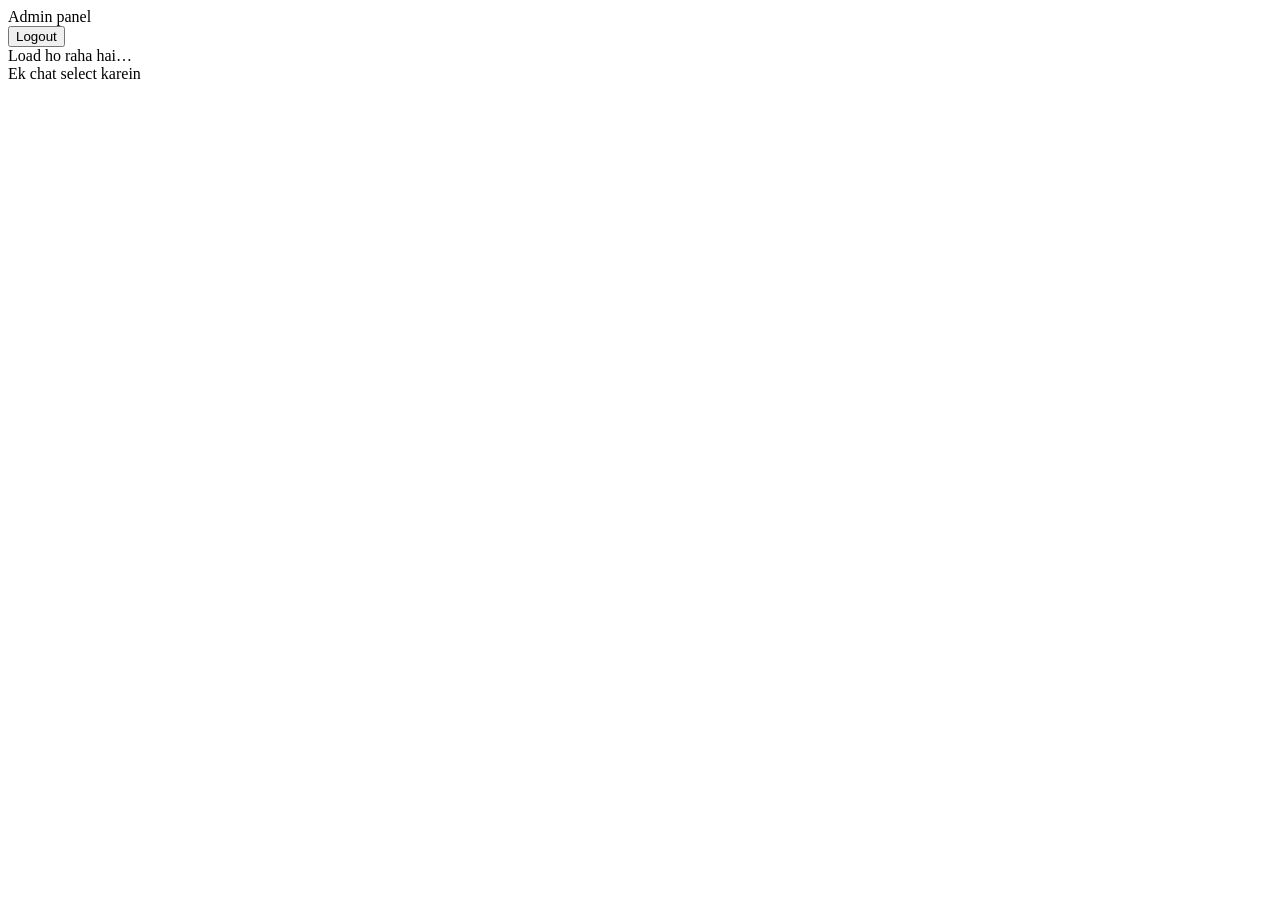
==== admin.html @ 55d82665 "Create admin.html" ====
<!DOCTYPE html>
<html lang="hi">
<head>
<meta charset="UTF-8" />
<meta name="viewport" content="width=device-width, initial-scale=1.0" />
<title>ChatAR — Admin</title>
<link rel="stylesheet" href="css/style.css" />
</head>
<body>

<div class="chat-shell" id="chatShell">
  <div class="sidebar">
    <div class="sidebar-header">
      <div class="whoami">Admin panel</div>
      <button class="icon-btn" id="logoutBtn">Logout</button>
    </div>
    <div class="contact-list" id="contactList">
      <div class="empty-contacts">Load ho raha hai…</div>
    </div>
  </div>
  <div class="conversation" id="conversationPane">
    <div class="no-conv">Ek chat select karein</div>
  </div>
</div>

<script type="module" src="js/admin.js"></script>
</body>
</html>
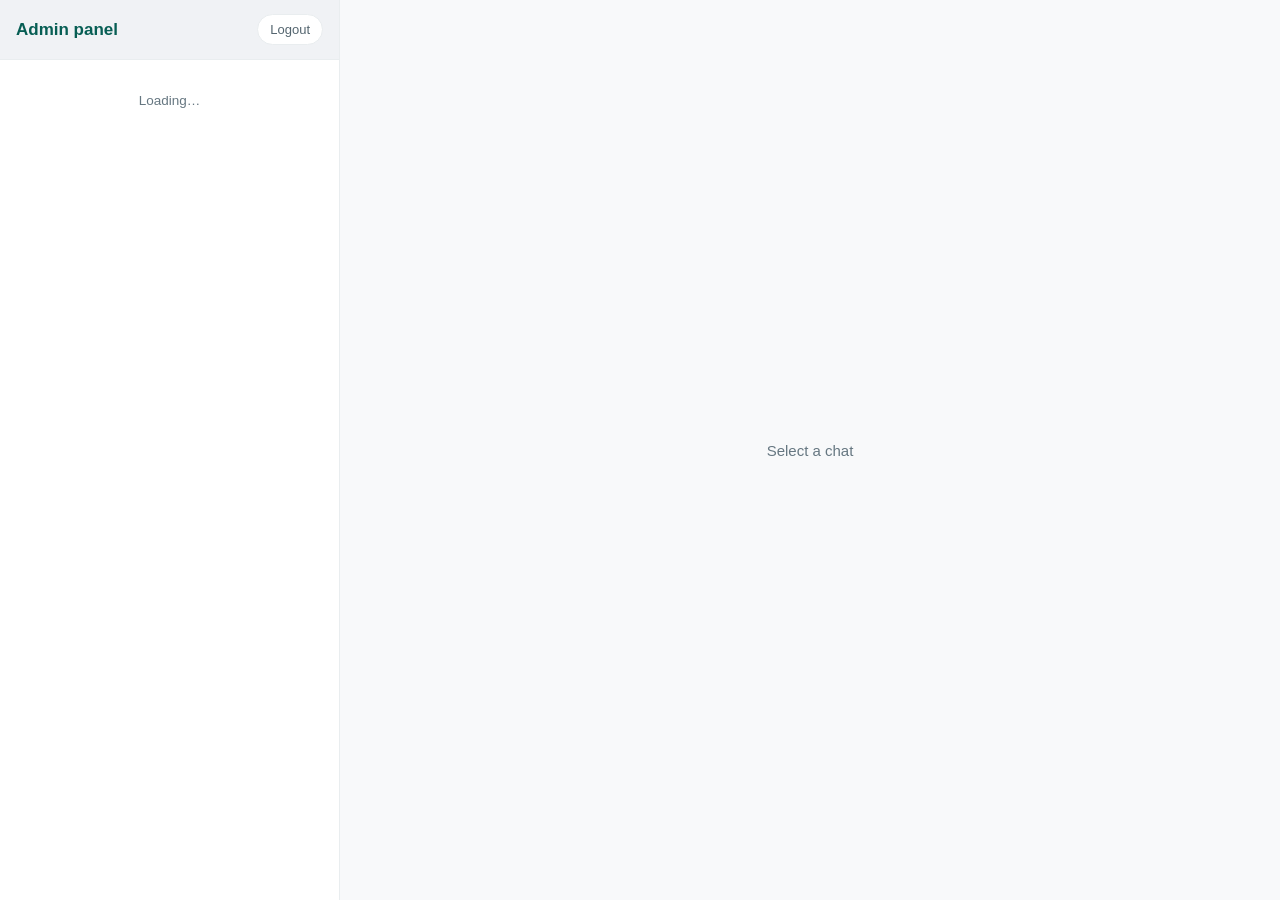
==== commit 83647ec4: "Update admin.html" ====
--- a/admin.html
+++ b/admin.html
@@ -1,9 +1,9 @@
 <!DOCTYPE html>
-<html lang="hi">
+<html lang="en">
 <head>
 <meta charset="UTF-8" />
 <meta name="viewport" content="width=device-width, initial-scale=1.0" />
-<title>ChatAR — Admin</title>
+<title>ChatWithAR — Admin</title>
 <link rel="stylesheet" href="css/style.css" />
 </head>
 <body>
@@ -15,11 +15,11 @@
       <button class="icon-btn" id="logoutBtn">Logout</button>
     </div>
     <div class="contact-list" id="contactList">
-      <div class="empty-contacts">Load ho raha hai…</div>
+      <div class="empty-contacts">Loading…</div>
     </div>
   </div>
   <div class="conversation" id="conversationPane">
-    <div class="no-conv">Ek chat select karein</div>
+    <div class="no-conv">Select a chat</div>
   </div>
 </div>
 
--- a/css/style.css
+++ b/css/style.css
@@ -0,0 +1,396 @@
+/* ============================================================
+   WhatsApp-style theme — ChatAR (Created by AR)
+   ============================================================ */
+
+* { box-sizing: border-box; }
+
+html, body {
+  margin: 0;
+  padding: 0;
+  height: 100%;
+  background: #ece5dd;
+  color: #111b21;
+  font-family: -apple-system, BlinkMacSystemFont, "Segoe UI", Helvetica, Arial, sans-serif;
+  -webkit-font-smoothing: antialiased;
+}
+
+button { font-family: inherit; cursor: pointer; }
+
+/* ---------- Auth screens ---------- */
+
+.auth-shell {
+  min-height: 100vh;
+  display: flex;
+  align-items: center;
+  justify-content: center;
+  padding: 24px;
+  background: #075e54;
+}
+
+.auth-card {
+  width: 100%;
+  max-width: 380px;
+  background: #ffffff;
+  border-radius: 10px;
+  padding: 32px 28px;
+  box-shadow: 0 4px 20px rgba(0,0,0,0.15);
+}
+
+.auth-mark {
+  font-size: 22px;
+  font-weight: 700;
+  color: #075e54;
+  margin-bottom: 2px;
+  letter-spacing: -0.3px;
+}
+
+.auth-mark .brand-ar {
+  color: #25d366;
+}
+
+.auth-created-by {
+  font-size: 11.5px;
+  color: #667781;
+  margin-bottom: 22px;
+  letter-spacing: 0.3px;
+}
+
+.auth-title {
+  font-size: 22px;
+  font-weight: 600;
+  line-height: 1.2;
+  margin: 0 0 8px;
+  color: #111b21;
+}
+
+.auth-sub {
+  color: #667781;
+  font-size: 14px;
+  line-height: 1.5;
+  margin: 0 0 24px;
+}
+
+.field { margin-bottom: 16px; }
+
+.field label {
+  display: block;
+  font-size: 13px;
+  color: #667781;
+  margin-bottom: 6px;
+}
+
+.field input {
+  width: 100%;
+  padding: 12px 14px;
+  background: #f0f2f5;
+  border: 1px solid #e9edef;
+  border-radius: 8px;
+  color: #111b21;
+  font-size: 15px;
+  transition: border-color 0.15s ease;
+}
+
+.field input:focus {
+  outline: none;
+  border-color: #25d366;
+  background: #ffffff;
+}
+
+.btn-primary {
+  width: 100%;
+  padding: 13px;
+  background: #00a884;
+  color: #ffffff;
+  border: none;
+  border-radius: 24px;
+  font-size: 15px;
+  font-weight: 600;
+  margin-top: 8px;
+}
+
+.btn-primary:hover { background: #06967d; }
+.btn-primary:disabled { opacity: 0.5; cursor: default; }
+
+.auth-switch {
+  margin-top: 20px;
+  font-size: 14px;
+  color: #667781;
+  text-align: center;
+}
+
+.auth-switch button {
+  background: none;
+  border: none;
+  color: #00a884;
+  font-size: 14px;
+  font-weight: 600;
+  padding: 0;
+}
+
+.auth-error {
+  background: #fdecea;
+  border: 1px solid #f5c6c0;
+  color: #c0392b;
+  padding: 10px 12px;
+  border-radius: 6px;
+  font-size: 13.5px;
+  margin-bottom: 16px;
+  display: none;
+}
+
+.auth-error.show { display: block; }
+
+.auth-note {
+  margin-top: 24px;
+  padding-top: 16px;
+  border-top: 1px solid #e9edef;
+  font-size: 12px;
+  color: #8696a0;
+  line-height: 1.6;
+}
+
+/* ---------- Chat shell (WhatsApp layout) ---------- */
+
+.chat-shell {
+  display: grid;
+  grid-template-columns: 340px 1fr;
+  height: 100vh;
+  background: #ffffff;
+}
+
+.sidebar {
+  background: #ffffff;
+  border-right: 1px solid #e9edef;
+  display: flex;
+  flex-direction: column;
+  min-width: 0;
+}
+
+.sidebar-header {
+  padding: 14px 16px;
+  background: #f0f2f5;
+  border-bottom: 1px solid #e9edef;
+  display: flex;
+  align-items: center;
+  justify-content: space-between;
+}
+
+.sidebar-header .whoami {
+  font-size: 17px;
+  font-weight: 700;
+  color: #075e54;
+}
+
+.sidebar-header .whoami .brand-ar { color: #25d366; }
+
+.icon-btn {
+  background: #ffffff;
+  border: 1px solid #e9edef;
+  color: #54656f;
+  font-size: 13px;
+  padding: 7px 12px;
+  border-radius: 20px;
+}
+
+.icon-btn:hover { background: #f0f2f5; }
+
+.new-chat-row {
+  padding: 10px 12px;
+  background: #f0f2f5;
+  border-bottom: 1px solid #e9edef;
+  display: flex;
+  gap: 8px;
+}
+
+.new-chat-row input {
+  flex: 1;
+  padding: 9px 14px;
+  background: #ffffff;
+  border: 1px solid #e9edef;
+  border-radius: 20px;
+  color: #111b21;
+  font-size: 13.5px;
+}
+
+.new-chat-row input:focus { outline: none; border-color: #00a884; }
+
+.new-chat-row button {
+  padding: 9px 16px;
+  background: #00a884;
+  border: none;
+  border-radius: 20px;
+  color: #ffffff;
+  font-size: 13px;
+  font-weight: 600;
+  white-space: nowrap;
+}
+
+.new-chat-row button:hover { background: #06967d; }
+
+.contact-list { flex: 1; overflow-y: auto; }
+
+.contact {
+  padding: 13px 16px;
+  border-bottom: 1px solid #f0f2f5;
+  cursor: pointer;
+  display: flex;
+  flex-direction: column;
+  gap: 3px;
+}
+
+.contact:hover { background: #f5f6f6; }
+.contact.active { background: #f0f2f5; }
+
+.contact-name { font-size: 16px; font-weight: 500; color: #111b21; }
+
+.contact-preview {
+  font-size: 13.5px;
+  color: #667781;
+  white-space: nowrap;
+  overflow: hidden;
+  text-overflow: ellipsis;
+}
+
+.empty-contacts {
+  padding: 30px 18px;
+  color: #667781;
+  font-size: 13.5px;
+  line-height: 1.6;
+  text-align: center;
+}
+
+/* ---------- Conversation pane ---------- */
+
+.conversation {
+  display: flex;
+  flex-direction: column;
+  min-width: 0;
+  background-color: #efeae2;
+  background-image: url("data:image/svg+xml,%3Csvg xmlns='http://www.w3.org/2000/svg' width='100' height='100' viewBox='0 0 100 100'%3E%3Cg fill='%23d9d0c3' fill-opacity='0.35'%3E%3Ccircle cx='20' cy='20' r='1.5'/%3E%3Ccircle cx='60' cy='40' r='1.5'/%3E%3Ccircle cx='40' cy='70' r='1.5'/%3E%3Ccircle cx='85' cy='15' r='1.5'/%3E%3Ccircle cx='10' cy='85' r='1.5'/%3E%3C/g%3E%3C/svg%3E");
+}
+
+.conv-header {
+  padding: 12px 18px;
+  background: #f0f2f5;
+  border-bottom: 1px solid #e9edef;
+  display: flex;
+  align-items: center;
+  gap: 10px;
+}
+
+.conv-header .name { font-size: 16.5px; font-weight: 600; color: #111b21; }
+
+.conv-header .privacy-tag {
+  font-size: 11px;
+  color: #667781;
+  border: 1px solid #d1d7db;
+  padding: 3px 9px;
+  border-radius: 20px;
+  margin-left: auto;
+}
+
+.messages {
+  flex: 1;
+  overflow-y: auto;
+  padding: 20px 6%;
+  display: flex;
+  flex-direction: column;
+  gap: 4px;
+}
+
+.msg-row { display: flex; }
+.msg-row.mine { justify-content: flex-end; }
+
+.bubble {
+  max-width: 65%;
+  padding: 7px 9px 8px 9px;
+  border-radius: 8px;
+  font-size: 14.3px;
+  line-height: 1.4;
+  word-wrap: break-word;
+  box-shadow: 0 1px 0.5px rgba(0,0,0,0.13);
+}
+
+.msg-row.mine .bubble {
+  background: #d9fdd3;
+  color: #111b21;
+  border-top-right-radius: 0;
+}
+
+.msg-row.theirs .bubble {
+  background: #ffffff;
+  color: #111b21;
+  border-top-left-radius: 0;
+}
+
+.bubble .time {
+  display: block;
+  font-size: 10.5px;
+  opacity: 0.55;
+  margin-top: 3px;
+  text-align: right;
+}
+
+.composer {
+  padding: 10px 16px;
+  background: #f0f2f5;
+  display: flex;
+  gap: 8px;
+  align-items: center;
+}
+
+.composer input {
+  flex: 1;
+  padding: 11px 16px;
+  background: #ffffff;
+  border: none;
+  border-radius: 24px;
+  color: #111b21;
+  font-size: 14.5px;
+}
+
+.composer input:focus { outline: none; }
+
+.composer button {
+  padding: 0 20px;
+  height: 42px;
+  background: #00a884;
+  color: #ffffff;
+  border: none;
+  border-radius: 50%;
+  width: 42px;
+  font-size: 16px;
+  font-weight: 600;
+}
+
+.composer button:hover { background: #06967d; }
+
+.no-conv {
+  flex: 1;
+  display: flex;
+  align-items: center;
+  justify-content: center;
+  color: #667781;
+  font-size: 15px;
+  text-align: center;
+  padding: 40px;
+  background: #f8f9fa;
+}
+
+@media (max-width: 760px) {
+  .chat-shell { grid-template-columns: 1fr; }
+  .sidebar { display: flex; }
+  .conversation { display: none; }
+  .chat-shell.conv-open .sidebar { display: none; }
+  .chat-shell.conv-open .conversation { display: flex; }
+  .back-btn { display: inline-block !important; }
+}
+
+.back-btn {
+  display: none;
+  background: none;
+  border: none;
+  color: #ffffff;
+  font-size: 22px;
+  margin-right: 4px;
+  }
